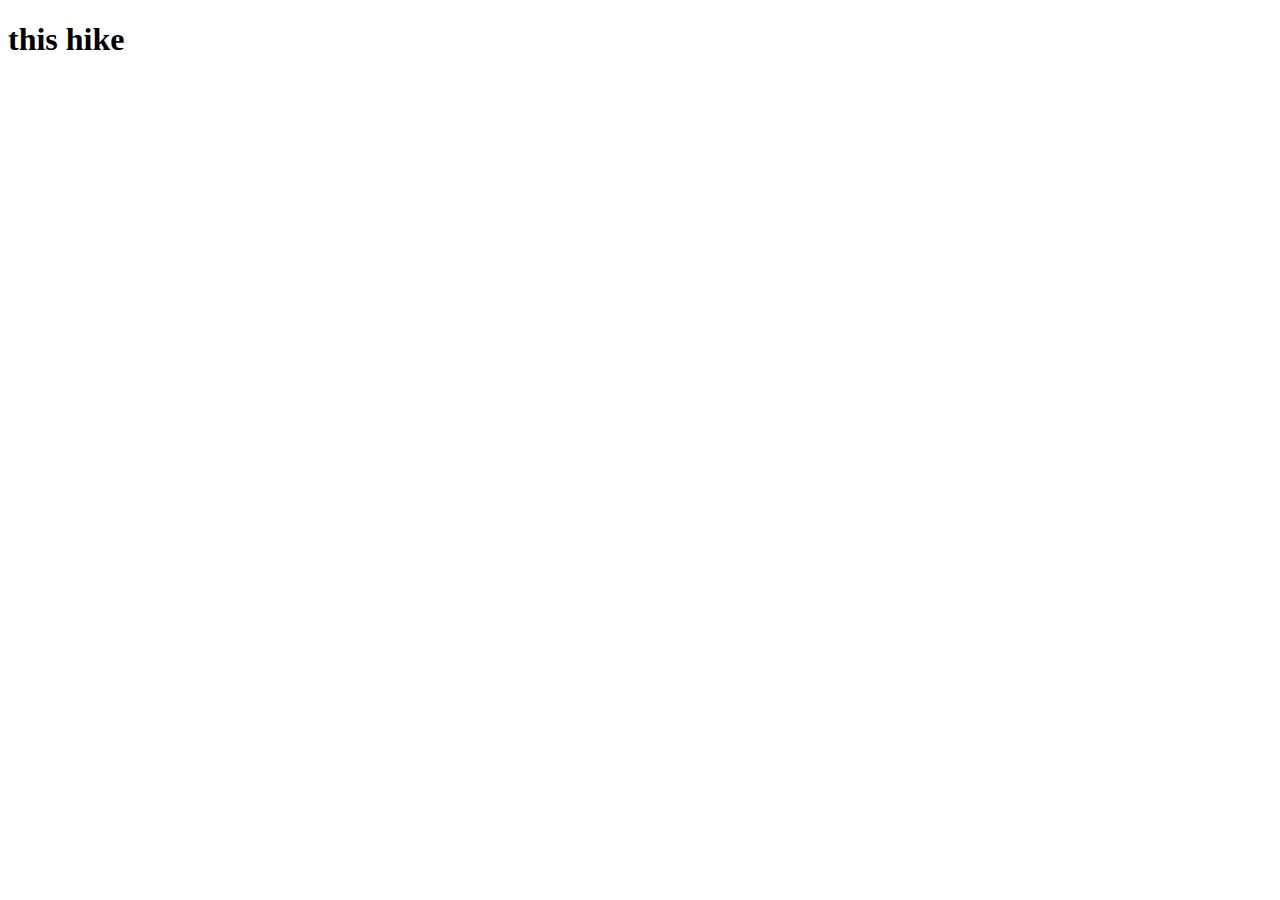
==== eachHike.html @ 4db4b141 "updated" ====
<!DOCTYPE html>
<html lang="en">

<head>
    <title>My BCIT Project</title>
    <meta name="comp1800 template" content="My 1800 App">

    <!------------------------>
    <!-- Required meta tags -->
    <!------------------------>
    <meta charset="utf-8">
    <meta name="viewport" content="width=device-width, initial-scale=1">

    <!------------------------------------------>
    <!-- Bootstrap Library CSS JS CDN go here -->
    <!------------------------------------------>
    <link href="https://cdn.jsdelivr.net/npm/bootstrap@5.3.2/dist/css/bootstrap.min.css" rel="stylesheet"
        integrity="sha384-T3c6CoIi6uLrA9TneNEoa7RxnatzjcDSCmG1MXxSR1GAsXEV/Dwwykc2MPK8M2HN" crossorigin="anonymous">
    <script src="https://cdn.jsdelivr.net/npm/bootstrap@5.3.2/dist/js/bootstrap.bundle.min.js"
        integrity="sha384-C6RzsynM9kWDrMNeT87bh95OGNyZPhcTNXj1NW7RuBCsyN/o0jlpcV8Qyq46cDfL" crossorigin="anonymous">
    </script>

    <!-------------------------------------------------------->
    <!-- Firebase 8 Library related CSS, JS, JQuery go here -->
    <!-------------------------------------------------------->
    <script src="https://ajax.googleapis.com/ajax/libs/jquery/3.5.1/jquery.min.js"></script>
    <script src="https://www.gstatic.com/firebasejs/8.10.0/firebase-app.js"></script>
    <script src="https://www.gstatic.com/firebasejs/8.10.0/firebase-firestore.js"></script>
    <script src="https://www.gstatic.com/firebasejs/8.10.0/firebase-auth.js"></script>
    <script src="https://www.gstatic.com/firebasejs/ui/4.8.1/firebase-ui-auth.js"></script> 
    <link type="text/css" rel="stylesheet" href="https://www.gstatic.com/firebasejs/ui/4.8.1/firebase-ui-auth.css" />

    <!-------------------------------------------->
    <!-- Other libraries and styles of your own -->
    <!-------------------------------------------->
    <!-- <link href="https://fonts.googleapis.com/icon?family=Material+Icons" rel="stylesheet"> -->
    <!-- <link rel="stylesheet" href="./styles/style.css"> -->

</head>

<body>
    <!------------------------------>
    <!-- Your HTML Layout go here -->
    <!------------------------------>

    <!-- our own navbar goes here -->
    <nav id="navbarPlaceholder"></nav>

    <!-- the body of your page goes here -->
    <!-- stuff -->
    <div class="container">
        <h1><span id="hikeName"> this hike</span></h1>
        <img class="hike-img responsive" src=""/>
        <div id="details-go-here"></div>
  </div>
    <!-- our own footer goes here-->
    <nav id="footerPlaceholder"></nav>

    <!---------------------------------------------->
    <!-- Your own JavaScript functions go here    -->
    <!---------------------------------------------->
    <script src="./scripts/firebaseAPI_TEAM99.js"></script>
    <script src="./scripts/skeleton.js"></script>
    <script src="./scripts/eachHike.js"></script>
    <!-- <script src="./scripts/script.js"></script> -->

</body>

</html>
---- styles/style.css ----
/*-------------------------------------
 * customize material design icon sizes 
 *-------------------------------------
 */

.material-icons.md-18 { font-size: 18px; }
.material-icons.md-24 { font-size: 24px; }
.material-icons.md-36 { font-size: 36px; }
.material-icons.md-48 { font-size: 48px; }
.responsive {
  width: 100%;
  height: auto;
}
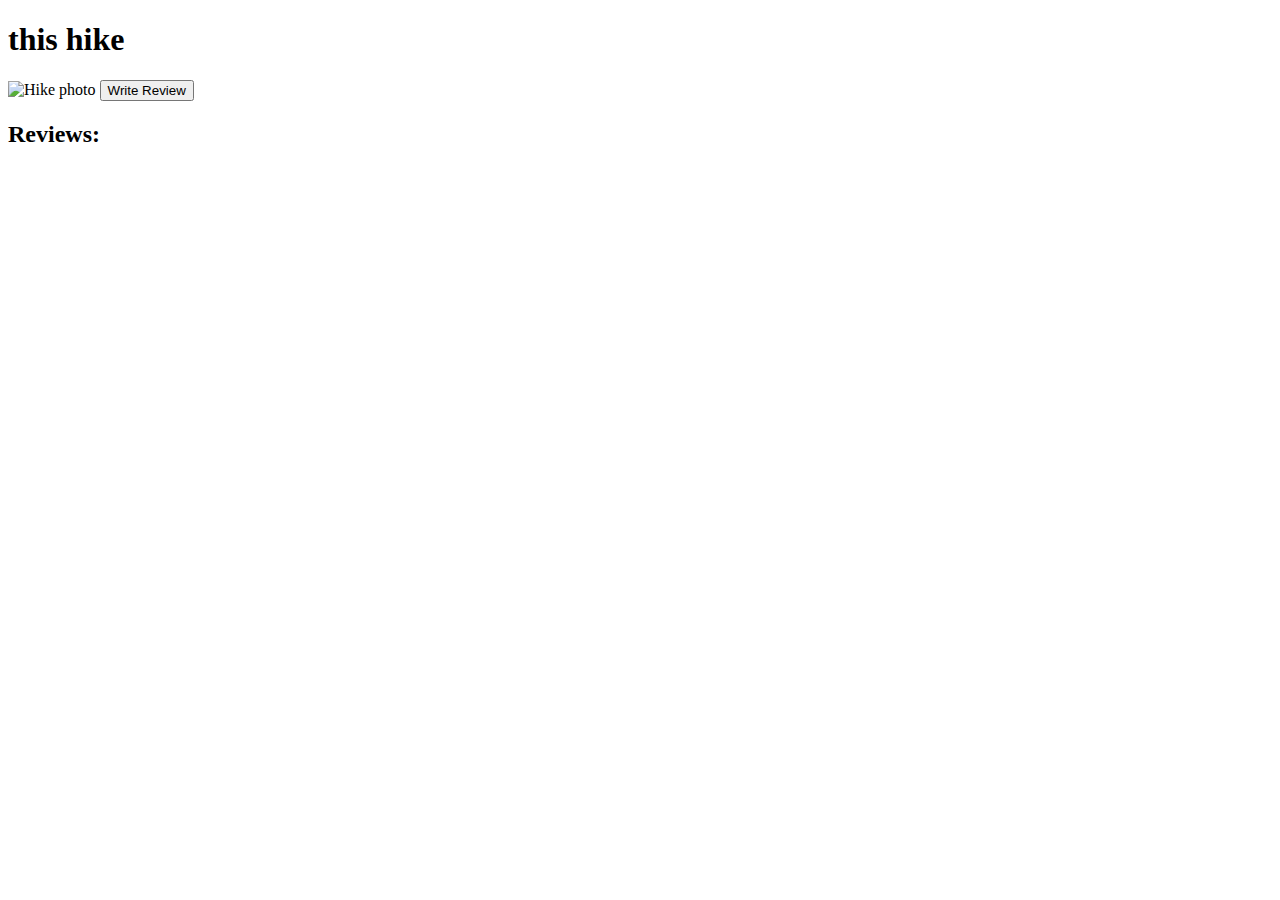
==== commit 2ca8507c: "updated to demo 11" ====
--- a/eachHike.html
+++ b/eachHike.html
@@ -33,7 +33,7 @@
     <!-------------------------------------------->
     <!-- Other libraries and styles of your own -->
     <!-------------------------------------------->
-    <!-- <link href="https://fonts.googleapis.com/icon?family=Material+Icons" rel="stylesheet"> -->
+    <link href="https://fonts.googleapis.com/icon?family=Material+Icons" rel="stylesheet">
     <!-- <link rel="stylesheet" href="./styles/style.css"> -->
 
 </head>
@@ -49,10 +49,39 @@
     <!-- the body of your page goes here -->
     <!-- stuff -->
     <div class="container">
-        <h1><span id="hikeName"> this hike</span></h1>
-        <img class="hike-img responsive" src=""/>
+        <h1><span id="hikeName">this hike</span></h1>
+        <div class="position-relative">
+            <img class="hike-img responsive" src="" alt="Hike photo">
+            <button class="btn btn-primary position-absolute bottom-0 end-0 m-3" onclick="saveHikeDocumentIDAndRedirect()">Write Review</button>
+        </div>
+    </div>
+    <div class="container">
+        <h2>Reviews:</h2>
         <div id="details-go-here"></div>
-  </div>
+        <!-- Here is the container for cards with horizontal scrolling -->
+        <div class="card-container">
+            <div id="reviewCardGroup" class="row row-cols-auto">
+                <!-- Add your card templates here -->
+            </div>
+        </div>
+    </div>
+    
+    <template id="reviewCardTemplate">
+        <div class="card bg-secondary">
+            <img class="card-img-top">
+            <div class="card-body bg-light">
+                <h5 class="title">placeholder</h5>
+                <p class="star-rating"></p>
+                <p class="time">placeholder</p>
+                <p class="level">placeholder</p>
+                <p class="season">placeholder</p>
+                <p class="scrambled">placeholder</p>
+                <p class="flooded">placeholder</p>
+                <br>
+                <p class="description">This card has supporting text below as a natural lead-in to additional content.</p>
+            </div>
+        </div>
+    </template>
     <!-- our own footer goes here-->
     <nav id="footerPlaceholder"></nav>
 
--- a/styles/style.css
+++ b/styles/style.css
@@ -11,4 +11,7 @@
 .responsive {
   width: 100%;
   height: auto;
+}
+.material-icons{
+  cursor: pointer;
 }